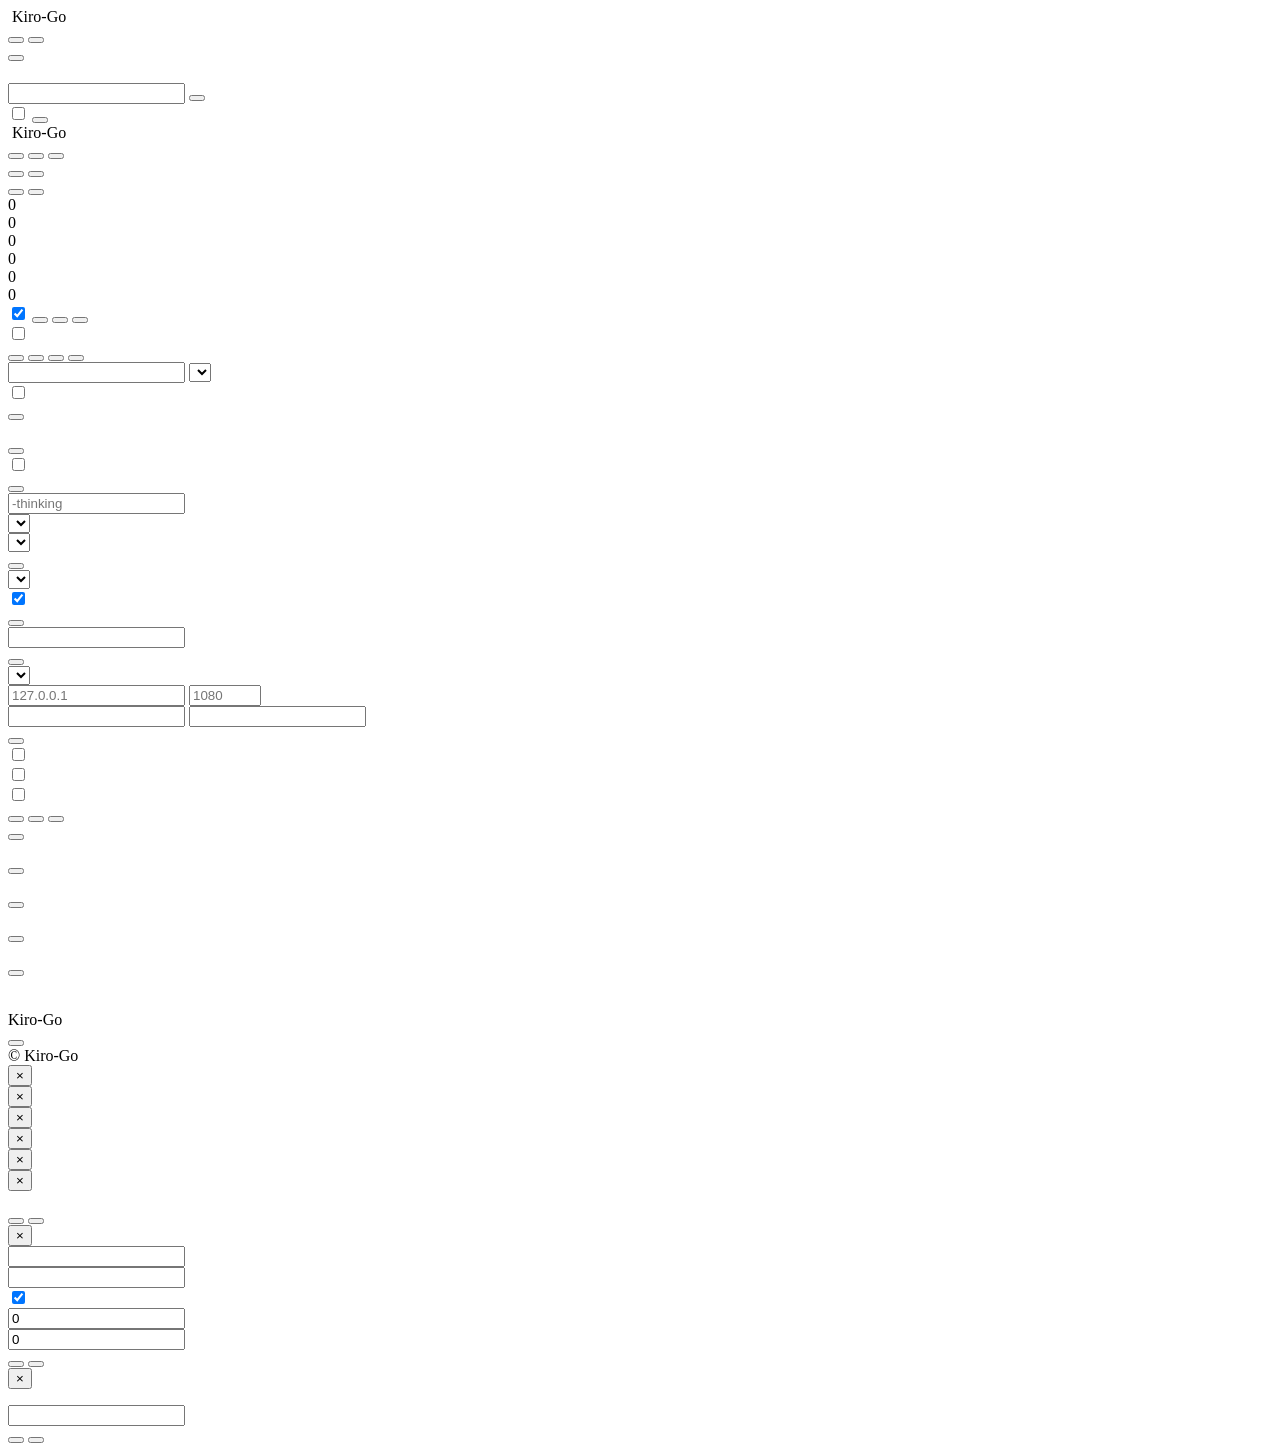
==== web/index.html @ d97b5e0f "feat(web): multi API key management UI" ====
<!DOCTYPE html>
<html lang="zh">

<head>
  <meta charset="UTF-8" />
  <meta name="viewport" content="width=device-width, initial-scale=1.0" />
  <title>Kiro-Go</title>
  <link rel="icon" type="image/x-icon" href="/admin/favicon.ico" />
  <script src="/admin/vendor/tailwindcss-browser/index.global.js"></script>
  <link rel="stylesheet" href="/admin/vendor/fontawesome/css/all.min.css" />
  <link rel="stylesheet" href="/admin/styles.css" id="__cssAsset" />
  <link rel="stylesheet" href="/admin/toast.css" id="__toastCss" />
  <script>
    (function () {
      var v = Date.now();
      window.__v = v;
      var css = document.getElementById('__cssAsset');
      if (css) css.href = '/admin/styles.css?v=' + v;
      var tcss = document.getElementById('__toastCss');
      if (tcss) tcss.href = '/admin/toast.css?v=' + v;
    })();
  </script>
</head>

<body>
  <!-- Login -->
  <div id="loginPage" class="login-wrapper">
    <div class="ghost-bg" aria-hidden="true">
      <i class="fa-solid fa-ghost ghost ghost-1"></i>
      <i class="fa-solid fa-ghost ghost ghost-2"></i>
      <i class="fa-solid fa-ghost ghost ghost-3"></i>
      <i class="fa-solid fa-ghost ghost ghost-4"></i>
      <i class="fa-solid fa-ghost ghost ghost-5"></i>
      <i class="fa-solid fa-ghost ghost ghost-6"></i>
      <i class="fa-solid fa-ghost ghost ghost-7"></i>
      <i class="fa-solid fa-ghost ghost ghost-8"></i>
      <i class="fa-solid fa-ghost ghost ghost-9"></i>
      <i class="fa-solid fa-ghost ghost ghost-10"></i>
      <i class="fa-solid fa-ghost ghost ghost-11"></i>
      <i class="fa-solid fa-ghost ghost ghost-12"></i>
    </div>
    <header class="login-topbar">
      <div class="login-topbar-inner">
        <div class="brand" aria-label="Kiro-Go" data-i18n-aria-label="app.title">
          <img class="brand-icon" src="/admin/favicon.ico" alt="" />
          <span class="brand-text">Kiro-Go</span>
        </div>
        <div class="topbar-actions">
          <div class="lang-switch" id="loginLangSwitch" role="group" aria-label="" data-i18n-aria-label="lang.label">
            <button class="lang-btn" data-lang="zh" type="button" data-i18n="lang.zh"></button>
            <button class="lang-btn" data-lang="en" type="button" data-i18n="lang.en"></button>
          </div>
          <span class="divider" aria-hidden="true"></span>
          <button id="loginThemeToggle" class="icon-btn theme-toggle" type="button" aria-label=""
            data-i18n-title="theme.toggle" data-i18n-aria-label="theme.toggle" data-theme="system">
            <i class="fa-solid fa-circle-half-stroke theme-ico-system"></i>
            <i class="fa-solid fa-sun theme-ico-light"></i>
            <i class="fa-solid fa-moon theme-ico-dark"></i>
          </button>
        </div>
      </div>
    </header>
    <main class="login-main">
      <div class="login-box">
        <h1 class="login-title" data-i18n="login.title"></h1>
        <p class="login-subtitle" data-i18n="login.subtitle"></p>
        <div class="form-group">
          <label data-i18n="login.password"></label>
          <div class="input-affix">
            <i class="fa-solid fa-lock affix-icon"></i>
            <input type="password" id="pwdField" data-i18n-placeholder="login.passwordPlaceholder" autocomplete="off" />
            <button type="button" class="affix-btn" id="pwdToggle" aria-label=""
              data-i18n-aria-label="login.showPassword" data-shown="false">
              <i class="fa-solid fa-eye"></i>
            </button>
          </div>
        </div>
        <label class="remember-row" for="rememberPwd">
          <input type="checkbox" id="rememberPwd" />
          <span class="remember-box" aria-hidden="true"><i class="fa-solid fa-check"></i></span>
          <span class="remember-label" data-i18n="login.remember"></span>
        </label>
        <button type="button" class="btn btn-primary btn-lg w-full" id="loginBtn">
          <i class="fa-solid fa-arrow-right-to-bracket"></i>
          <span data-i18n="login.submit"></span>
        </button>

      </div>
    </main>
  </div>

  <!-- Main app -->
  <div id="mainPage" class="hidden">
    <header class="app-header">
      <div class="app-header-inner">
        <div class="brand-wrap">
          <div class="brand">
            <img class="brand-icon" src="/admin/favicon.ico" alt="" />
            <span class="brand-text">Kiro-Go</span>
          </div>
        </div>
        <nav class="header-nav" aria-label="" data-i18n-aria-label="aria.sections">
          <div class="tabs" id="tabBar">
            <button type="button" class="tab active" data-tab="accounts"><i class="fa-solid fa-users tab-icon"></i><span
                data-i18n="tabs.accounts"></span></button>
            <button type="button" class="tab" data-tab="settings"><i class="fa-solid fa-sliders tab-icon"></i><span
                data-i18n="tabs.settings"></span></button>
            <button type="button" class="tab" data-tab="api"><i class="fa-solid fa-plug tab-icon"></i><span
                data-i18n="tabs.api"></span></button>
          </div>
        </nav>
        <div class="topbar-actions flex-wrap justify-end">
          <div class="lang-switch" id="mainLangSwitch" role="group" aria-label="" data-i18n-aria-label="lang.label">
            <button class="lang-btn" data-lang="zh" type="button" data-i18n="lang.zh"></button>
            <button class="lang-btn" data-lang="en" type="button" data-i18n="lang.en"></button>
          </div>
          <button id="mainThemeToggle" class="icon-btn theme-toggle" type="button" aria-label=""
            data-i18n-title="theme.toggle" data-i18n-aria-label="theme.toggle" data-theme="system">
            <i class="fa-solid fa-circle-half-stroke theme-ico-system"></i>
            <i class="fa-solid fa-sun theme-ico-light"></i>
            <i class="fa-solid fa-moon theme-ico-dark"></i>
          </button>
          <span class="divider" aria-hidden="true"></span>
          <button class="btn btn-outline btn-sm" id="logoutBtn">
            <i class="fa-solid fa-right-from-bracket"></i>
            <span data-i18n="common.logout"></span>
          </button>
        </div>
      </div>
    </header>

    <div class="container">
      <!-- Stats summary -->
      <div class="stats-grid">
        <div class="stat-card">
          <div class="stat-card-title" data-i18n="stats.accounts"></div>
          <div class="stat-body">
            <div class="stat-main">
              <div class="stat-value" id="statAccounts">0</div>
              <div class="stat-sub">
                <span class="stat-sub-sec"><span class="stat-value-sm" id="statCredits">0</span> <span
                    class="stat-label" data-i18n="stats.credits"></span></span>
              </div>
            </div>
            <i class="fa-solid fa-users stat-icon" aria-hidden="true"></i>
          </div>
        </div>
        <div class="stat-card">
          <div class="stat-card-title" data-i18n="stats.requests"></div>
          <div class="stat-body">
            <div class="stat-main">
              <div class="stat-value" id="statRequests">0</div>
              <div class="stat-sub">
                <span class="stat-sub-sec"><span class="stat-value-sm" id="statTokens">0</span> <span class="stat-label"
                    data-i18n="stats.tokens"></span></span>
              </div>
            </div>
            <i class="fa-solid fa-route stat-icon" aria-hidden="true"></i>
          </div>
        </div>
        <div class="stat-card">
          <div class="stat-card-title" data-i18n="stats.success"></div>
          <div class="stat-body">
            <div class="stat-main">
              <div class="stat-value" id="statSuccess">0</div>
              <div class="stat-sub"><span class="stat-label" data-i18n="stats.completed"></span></div>
            </div>
            <i class="fa-solid fa-circle-check stat-icon" aria-hidden="true"></i>
          </div>
        </div>
        <div class="stat-card">
          <div class="stat-card-title" data-i18n="stats.failed"></div>
          <div class="stat-body">
            <div class="stat-main">
              <div class="stat-value stat-value--danger" id="statFailed">0</div>
              <div class="stat-sub">
                <span class="stat-label" data-i18n="stats.errors"></span>
              </div>
            </div>
            <i class="fa-solid fa-circle-xmark stat-icon stat-icon--danger" aria-hidden="true"></i>
          </div>
        </div>
      </div>

      <!-- Accounts tab -->
      <div id="tabAccounts" class="tab-content">
        <div class="card">
          <div class="card-header">
            <span class="card-title" data-i18n="accounts.title"></span>
            <div class="card-actions">
              <label class="flex items-center gap-2 cursor-pointer select-none" title=""
                data-i18n-title="privacy.tooltip">
                <span class="text-xs font-medium" data-i18n="privacy.label"></span>
                <span class="switch"><input type="checkbox" id="privacyModeToggle" checked /><span
                    class="slider"></span></span>
              </label>
              <button class="btn btn-outline btn-sm" id="exportBtn"><i class="fa-solid fa-file-export"
                  aria-hidden="true"></i><span class="btn-text" data-i18n="accounts.export"></span></button>
              <button class="btn btn-outline btn-sm" id="refreshAllModelsBtn"><i class="fa-solid fa-arrows-rotate"
                  aria-hidden="true"></i><span class="btn-text" data-i18n="models.refreshAll"></span></button>
              <button class="btn btn-primary btn-sm" id="addAccountBtn"><i class="fa-solid fa-plus"
                  aria-hidden="true"></i><span class="btn-text" data-i18n="accounts.add"></span></button>
            </div>
          </div>

          <div class="toolbar">
            <label class="flex items-center gap-1.5 cursor-pointer select-none shrink-0">
              <input type="checkbox" id="selectAllCheckbox" />
              <span class="text-xs" data-i18n="batch.selectAll"></span>
            </label>
            <div id="batchBar" class="batch-bar hidden">
              <span id="batchCount" class="batch-count"></span>
              <button class="btn btn-primary btn-xs" data-batch="enable" data-i18n="batch.enable"></button>
              <button class="btn btn-secondary btn-xs" data-batch="disable" data-i18n="batch.disable"></button>
              <button class="btn btn-secondary btn-xs" data-batch="refresh" data-i18n="batch.refresh"></button>
              <button class="btn btn-secondary btn-xs" data-batch="refreshModels"
                data-i18n="batch.refreshModels"></button>
            </div>
            <div class="toolbar-spacer"></div>
            <input type="text" id="filterSearch" class="w-56!" data-i18n-placeholder="filter.search" />
            <select id="filterStatusSelect" class="w-32!" data-i18n-aria-label="filter.status">
              <option value="all" data-i18n="filter.all"></option>
              <option value="enabled" data-i18n="filter.enabled"></option>
              <option value="disabled" data-i18n="filter.disabled"></option>
              <option value="banned" data-i18n="filter.banned"></option>
            </select>
          </div>

          <div id="accountsList"></div>
        </div>
      </div>

      <!-- Settings tab -->
      <div id="tabSettings" class="tab-content hidden">
        <!-- API settings -->
        <div class="card">
          <div class="card-header"><span class="card-title" data-i18n="settings.apiSettings"></span></div>
          <div class="form-group">
            <label class="flex items-center gap-2">
              <span class="switch"><input type="checkbox" id="requireApiKey" /><span class="slider"></span></span>
              <span data-i18n="settings.enableApiKey"></span>
            </label>
            <small data-i18n="apiKeys.requireHint"></small>
          </div>
          <button class="btn btn-primary btn-sm" id="saveRequireApiKeyBtn" data-i18n="settings.saveApiKey"></button>

          <div class="form-group" style="margin-top: 1rem;">
            <div class="flex items-center gap-2" style="justify-content: space-between;">
              <label class="font-semibold" data-i18n="apiKeys.listTitle"></label>
              <button class="btn btn-outline btn-sm" id="addApiKeyBtn" type="button">
                <i class="fa-solid fa-plus"></i>
                <span data-i18n="apiKeys.add"></span>
              </button>
            </div>
            <small data-i18n="apiKeys.listHint"></small>
          </div>
          <div id="apiKeysList"></div>
        </div>

        <!-- Usage settings -->
        <div class="card">
          <div class="card-header"><span class="card-title" data-i18n="settings.usageSettings"></span></div>
          <div class="form-group">
            <label class="flex items-center gap-2">
              <span class="switch"><input type="checkbox" id="allowOverUsage" /><span class="slider"></span></span>
              <span data-i18n="settings.allowOverUsage"></span>
            </label>
            <small data-i18n="settings.allowOverUsageHint"></small>
          </div>
          <button class="btn btn-primary" id="saveOverUsageBtn" data-i18n="settings.saveUsage"></button>
        </div>

        <!-- Thinking settings -->
        <div class="card">
          <div class="card-header"><span class="card-title" data-i18n="settings.thinkingSettings"></span></div>
          <div class="form-group">
            <label data-i18n="settings.thinkingSuffix"></label>
            <input type="text" id="thinkingSuffix" placeholder="-thinking" />
            <small data-i18n="settings.thinkingSuffixHint"></small>
          </div>
          <div class="form-group">
            <label data-i18n="settings.openaiFormat"></label>
            <select id="openaiThinkingFormat">
              <option value="reasoning_content" data-i18n="settings.formatReasoningContent"></option>
              <option value="thinking" data-i18n="settings.formatThinkingClaude"></option>
              <option value="think" data-i18n="settings.formatThinkOpenAI"></option>
            </select>
          </div>
          <div class="form-group">
            <label data-i18n="settings.claudeFormat"></label>
            <select id="claudeThinkingFormat">
              <option value="thinking" data-i18n="settings.formatThinkingClaude"></option>
              <option value="think" data-i18n="settings.formatThinkOpenAI"></option>
            </select>
          </div>
          <button class="btn btn-primary" id="saveThinkingBtn" data-i18n="settings.saveThinking"></button>
        </div>

        <!-- Endpoint settings -->
        <div class="card">
          <div class="card-header"><span class="card-title" data-i18n="settings.endpointSettings"></span></div>
          <div class="form-group">
            <label data-i18n="settings.preferredEndpoint"></label>
            <select id="preferredEndpoint">
              <option value="auto" data-i18n="settings.endpointAuto"></option>
              <option value="kiro" data-i18n="settings.endpointKiro"></option>
              <option value="codewhisperer" data-i18n="settings.endpointCodeWhisperer"></option>
              <option value="amazonq" data-i18n="settings.endpointAmazonQ"></option>
            </select>
            <small data-i18n="settings.endpointHint"></small>
          </div>
          <div class="form-group">
            <label class="flex items-center gap-2">
              <span class="switch"><input type="checkbox" id="endpointFallback" checked /><span
                  class="slider"></span></span>
              <span data-i18n="settings.endpointFallback"></span>
            </label>
            <small data-i18n="settings.endpointFallbackHint"></small>
          </div>
          <button class="btn btn-primary" id="saveEndpointBtn" data-i18n="settings.saveEndpoint"></button>
        </div>

        <!-- Admin password -->
        <div class="card">
          <div class="card-header"><span class="card-title" data-i18n="settings.adminPassword"></span></div>
          <div class="form-group">
            <label data-i18n="settings.newPassword"></label>
            <input type="password" id="newPassword" data-i18n-placeholder="settings.newPasswordPlaceholder" />
          </div>
          <button class="btn btn-primary" id="changePasswordBtn" data-i18n="settings.changePassword"></button>
        </div>

        <!-- Outbound proxy -->
        <div class="card">
          <div class="card-header"><span class="card-title" data-i18n="settings.proxySettings"></span></div>
          <div class="form-group">
            <label data-i18n="settings.proxyType"></label>
            <select id="proxyType">
              <option value="none" data-i18n="settings.proxyNone"></option>
              <option value="socks5" data-i18n="settings.proxySocks5"></option>
              <option value="http" data-i18n="settings.proxyHttp"></option>
            </select>
          </div>
          <div id="proxyFields" class="hidden">
            <div class="form-group">
              <label data-i18n="settings.proxyHost"></label>
              <div class="input-row">
                <input type="text" id="proxyHost" placeholder="127.0.0.1" />
                <input type="number" id="proxyPort" class="w-24!" placeholder="1080" min="1" max="65535" />
              </div>
            </div>
            <div class="form-group">
              <label data-i18n="settings.proxyAuth"></label>
              <div class="input-row">
                <input type="text" id="proxyUsername" data-i18n-placeholder="settings.proxyUsername"
                  autocomplete="off" />
                <input type="password" id="proxyPassword" data-i18n-placeholder="settings.proxyPassword"
                  autocomplete="new-password" />
              </div>
            </div>
          </div>
          <button class="btn btn-primary" id="saveProxyBtn" data-i18n="settings.saveProxy"></button>
        </div>

        <!-- Prompt filter -->
        <div class="card">
          <div class="card-header"><span class="card-title" data-i18n="settings.promptFilter"></span></div>
          <div class="form-group">
            <label class="font-semibold pb-2 block" data-i18n="settings.builtinFilters"></label>
            <div class="flex flex-col gap-3">
              <div>
                <label class="flex items-center gap-2">
                  <span class="switch"><input type="checkbox" id="filterClaudeCode" /><span
                      class="slider"></span></span>
                  <span data-i18n="settings.filterClaudeCode"></span>
                </label>
                <small class="field-hint-offset" data-i18n="settings.filterClaudeCodeHint"></small>
              </div>
              <div>
                <label class="flex items-center gap-2">
                  <span class="switch"><input type="checkbox" id="filterEnvNoise" /><span class="slider"></span></span>
                  <span data-i18n="settings.filterEnvNoise"></span>
                </label>
                <small class="field-hint-offset" data-i18n="settings.filterEnvNoiseHint"></small>
              </div>
              <div>
                <label class="flex items-center gap-2">
                  <span class="switch"><input type="checkbox" id="filterStripBoundaries" /><span
                      class="slider"></span></span>
                  <span data-i18n="settings.filterStripBoundaries"></span>
                </label>
                <small class="field-hint-offset" data-i18n="settings.filterStripBoundariesHint"></small>
              </div>
            </div>
          </div>
          <div class="form-group mt-4">
            <label class="font-semibold pb-2 block" data-i18n="settings.customRules"></label>
            <div id="promptFilterRules" class="mb-2"></div>
            <div class="flex gap-2 flex-wrap items-center">
              <button class="btn btn-outline btn-sm" id="addRuleRegexBtn" data-i18n="promptFilter.addRegex"></button>
              <button class="btn btn-outline btn-sm" id="addRuleContainsBtn"
                data-i18n="promptFilter.addContains"></button>
              <button class="btn btn-primary btn-sm" id="savePromptFilterBtn"
                data-i18n="settings.savePromptFilter"></button>
            </div>
          </div>
        </div>

        <!-- Statistics reset -->
        <div class="card">
          <div class="card-header"><span class="card-title" data-i18n="settings.statistics"></span></div>
          <button class="btn btn-danger" id="resetStatsBtn" data-i18n="settings.resetStats"></button>
        </div>
      </div>

      <!-- API tab -->
      <div id="tabApi" class="tab-content hidden">
        <section class="api-card" aria-labelledby="apiEndpointsTitle">
          <div class="card-header api-card-header">
            <span class="card-title" id="apiEndpointsTitle" data-i18n="api.endpoints"></span>
            <span class="api-pill" data-i18n="api.protocolHttp"></span>
          </div>
          <div class="api-endpoint-list">
            <section class="api-endpoint-item">
              <div class="api-endpoint-meta">
                <span class="api-endpoint-icon"><i class="fa-solid fa-message"></i></span>
                <div>
                  <p class="api-endpoint-title" data-i18n="api.claude"></p>
                  <p class="api-endpoint-method" data-i18n="api.methodPost"></p>
                </div>
              </div>
              <div class="endpoint api-code-row"><span class="api-code" id="claudeEndpoint"></span><button
                  class="api-copy-btn" type="button" data-copy="claudeEndpoint" aria-label=""
                  data-i18n-aria-label="api.copyClaude"><i class="fa-regular fa-copy"></i></button></div>
            </section>
            <section class="api-endpoint-item">
              <div class="api-endpoint-meta">
                <span class="api-endpoint-icon"><i class="fa-solid fa-wand-magic-sparkles"></i></span>
                <div>
                  <p class="api-endpoint-title" data-i18n="api.openai"></p>
                  <p class="api-endpoint-method" data-i18n="api.methodPost"></p>
                </div>
              </div>
              <div class="endpoint api-code-row"><span class="api-code" id="openaiEndpoint"></span><button
                  class="api-copy-btn" type="button" data-copy="openaiEndpoint" aria-label=""
                  data-i18n-aria-label="api.copyOpenAI"><i class="fa-regular fa-copy"></i></button></div>
            </section>
            <section class="api-endpoint-item">
              <div class="api-endpoint-meta">
                <span class="api-endpoint-icon"><i class="fa-solid fa-layer-group"></i></span>
                <div>
                  <p class="api-endpoint-title" data-i18n="api.modelList"></p>
                  <p class="api-endpoint-method" data-i18n="api.methodGet"></p>
                </div>
              </div>
              <div class="endpoint api-code-row"><span class="api-code" id="modelsEndpoint"></span><button
                  class="api-copy-btn" type="button" data-copy="modelsEndpoint" aria-label=""
                  data-i18n-aria-label="api.copyModels"><i class="fa-regular fa-copy"></i></button></div>
            </section>
            <section class="api-endpoint-item">
              <div class="api-endpoint-meta">
                <span class="api-endpoint-icon"><i class="fa-solid fa-chart-simple"></i></span>
                <div>
                  <p class="api-endpoint-title" data-i18n="api.stats"></p>
                  <p class="api-endpoint-method" data-i18n="api.methodGet"></p>
                </div>
              </div>
              <div class="endpoint api-code-row"><span class="api-code" id="statsEndpoint"></span><button
                  class="api-copy-btn" type="button" data-copy="statsEndpoint" aria-label=""
                  data-i18n-aria-label="api.copyStats"><i class="fa-regular fa-copy"></i></button></div>
            </section>
          </div>
          <p class="api-hint"><i class="fa-solid fa-key"></i><span data-i18n="api.statsHint"></span></p>
        </section>
      </div>
    </div>

    <!-- Footer -->
    <footer class="app-footer" aria-label="" data-i18n-aria-label="aria.footer">
      <div class="app-footer-inner">
        <div class="footer-panel">
          <div class="footer-identity">
            <img class="footer-icon" src="/admin/favicon.ico" alt="" />
            <div class="footer-copy">
              <div class="footer-title-row">
                <span class="footer-title">Kiro-Go</span>
                <span class="footer-version" id="versionBadge" aria-label=""
                  data-i18n-aria-label="aria.currentVersion"></span>
                <span class="footer-version-status" id="statusBadge" data-i18n-title="status.running" title="">
                  <span class="status-dot"></span>
                </span>
              </div>

            </div>
          </div>
          <div class="footer-actions">
            <nav class="footer-links" aria-label="" data-i18n-aria-label="aria.resources">
              <button class="footer-link" id="checkUpdateBtn" type="button">
                <i class="fa-solid fa-rotate" aria-hidden="true"></i>
                <span data-i18n="update.check" data-update-label></span>
              </button>
              <a class="footer-link" href="https://github.com/Quorinex/Kiro-Go" target="_blank" rel="noopener">
                <i class="fa-brands fa-github" aria-hidden="true"></i>
                <span data-i18n="footer.github"></span>
              </a>
            </nav>
          </div>
        </div>
        <div class="footer-meta">
          <span>© <span id="footerYear"></span> Kiro-Go</span>
        </div>
      </div>
    </footer>
  </div>

  <!-- Modals -->
  <div id="addModal" class="modal">
    <div class="modal-content">
      <div class="modal-header"><span class="modal-title" id="modalTitle"></span><button class="modal-close"
          id="addModalClose" type="button" aria-label="" data-i18n-aria-label="common.close">&times;</button></div>
      <div class="modal-body" id="modalBody"></div>
    </div>
  </div>
  <div id="detailModal" class="modal">
    <div class="modal-content">
      <div class="modal-header"><span class="modal-title" data-i18n="detail.title"></span><button class="modal-close"
          id="detailModalClose" type="button" aria-label="" data-i18n-aria-label="common.close">&times;</button></div>
      <div class="modal-body" id="detailBody"></div>
    </div>
  </div>
  <div id="exportModal" class="modal">
    <div class="modal-content">
      <div class="modal-header"><span class="modal-title" data-i18n="export.title"></span><button class="modal-close"
          id="exportModalClose" type="button" aria-label="" data-i18n-aria-label="common.close">&times;</button></div>
      <div class="modal-body" id="exportBody"></div>
    </div>
  </div>
  <div id="testModal" class="modal">
    <div class="modal-content test-modal-content">
      <div class="modal-header"><span class="modal-title" data-i18n="accounts.testModalTitle"></span><button
          class="modal-close" id="testModalClose" type="button" aria-label=""
          data-i18n-aria-label="common.close">&times;</button></div>
      <div class="modal-body" id="testBody"></div>
    </div>
  </div>
  <div id="updateModal" class="modal">
    <div class="modal-content">
      <div class="modal-header"><span class="modal-title" data-i18n="update.title"></span><button class="modal-close"
          id="updateModalClose" type="button" aria-label="" data-i18n-aria-label="common.close">&times;</button></div>
      <div class="modal-body" id="updateBody"></div>
    </div>
  </div>
  <div id="confirmModal" class="modal">
    <div class="modal-content confirm-modal-content">
      <div class="modal-header"><span class="modal-title" id="confirmTitle"></span><button class="modal-close"
          id="confirmClose" type="button" aria-label="" data-i18n-aria-label="common.close">&times;</button></div>
      <div class="modal-body">
        <p class="confirm-message" id="confirmMessage"></p>
        <div class="modal-footer">
          <button class="btn btn-secondary" id="confirmCancel" type="button" data-i18n="common.cancel"></button>
          <button class="btn btn-primary" id="confirmOk" type="button" data-i18n="common.confirm"></button>
        </div>
      </div>
    </div>
  </div>

  <div id="apiKeyModal" class="modal">
    <div class="modal-content">
      <div class="modal-header">
        <span class="modal-title" id="apiKeyModalTitle" data-i18n="apiKeys.modalTitleCreate"></span>
        <button class="modal-close" id="apiKeyModalClose" type="button" aria-label=""
          data-i18n-aria-label="common.close">&times;</button>
      </div>
      <div class="modal-body">
        <div class="form-group">
          <label data-i18n="apiKeys.formName"></label>
          <input type="text" id="apiKeyForm_name" data-i18n-placeholder="apiKeys.formNamePlaceholder" />
        </div>
        <div class="form-group">
          <label data-i18n="apiKeys.formKey"></label>
          <input type="text" id="apiKeyForm_key" data-i18n-placeholder="apiKeys.formKeyPlaceholder" />
        </div>
        <div class="form-group">
          <label class="flex items-center gap-2">
            <span class="switch"><input type="checkbox" id="apiKeyForm_enabled" checked /><span class="slider"></span></span>
            <span data-i18n="apiKeys.formEnabled"></span>
          </label>
        </div>
        <div class="form-group">
          <label data-i18n="apiKeys.limitTokens"></label>
          <input type="number" id="apiKeyForm_tokenLimit" min="0" step="1" value="0" />
          <small data-i18n="apiKeys.limitHint"></small>
        </div>
        <div class="form-group">
          <label data-i18n="apiKeys.limitCredits"></label>
          <input type="number" id="apiKeyForm_creditLimit" min="0" step="0.01" value="0" />
          <small data-i18n="apiKeys.limitHint"></small>
        </div>
        <div class="modal-footer">
          <button class="btn btn-secondary" id="apiKeyModalCancelBtn" type="button" data-i18n="apiKeys.cancelBtn"></button>
          <button class="btn btn-primary" id="apiKeyModalSaveBtn" type="button" data-i18n="apiKeys.saveBtn"></button>
        </div>
      </div>
    </div>
  </div>

  <div id="apiKeyShowModal" class="modal">
    <div class="modal-content">
      <div class="modal-header">
        <span class="modal-title" data-i18n="apiKeys.showTitle"></span>
        <button class="modal-close" id="apiKeyShowClose" type="button" aria-label=""
          data-i18n-aria-label="common.close">&times;</button>
      </div>
      <div class="modal-body">
        <p class="confirm-message" data-i18n="apiKeys.showWarning"></p>
        <div class="form-group">
          <input type="text" id="apiKeyShowValue" readonly />
        </div>
        <div class="modal-footer">
          <button class="btn btn-outline" id="apiKeyShowCopyBtn" type="button" data-i18n="apiKeys.copyBtn"></button>
          <button class="btn btn-primary" id="apiKeyShowCloseBtn" type="button" data-i18n="apiKeys.closeBtn"></button>
        </div>
      </div>
    </div>
  </div>

  <!-- Script loader -->
  <script>
    (function () {
      var v = window.__v || Date.now();
      var t = document.createElement('script');
      t.src = '/admin/toast.js?v=' + v;
      document.body.appendChild(t);
      var s = document.createElement('script');
      s.src = '/admin/app.js?v=' + v;
      s.defer = true;
      document.body.appendChild(s);
    })();
  </script>
</body>

</html>
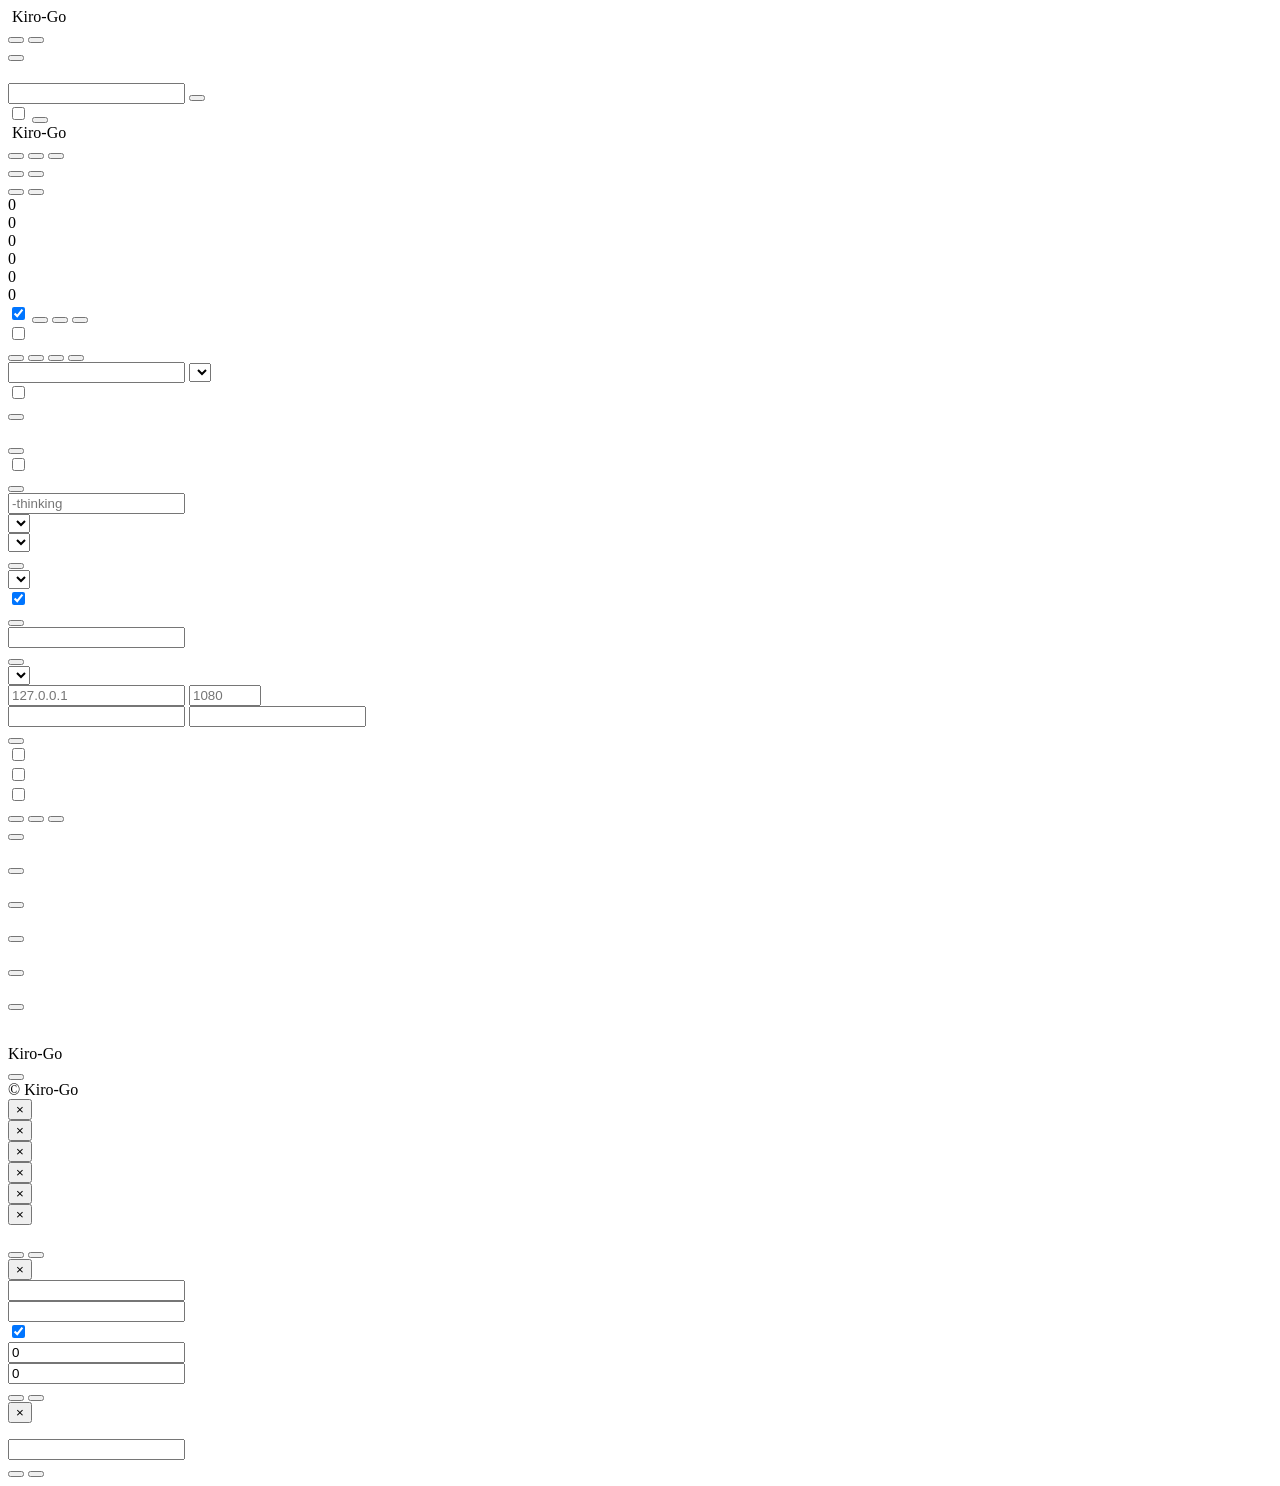
==== commit ebc88e82: "feat(web): add /v1/responses to API endpoints UI card The previous OpenAI Responses commits (419d797" ====
--- a/web/index.html
+++ b/web/index.html
@@ -447,6 +447,18 @@
             </section>
             <section class="api-endpoint-item">
               <div class="api-endpoint-meta">
+                <span class="api-endpoint-icon"><i class="fa-solid fa-comments"></i></span>
+                <div>
+                  <p class="api-endpoint-title" data-i18n="api.openaiResponses"></p>
+                  <p class="api-endpoint-method" data-i18n="api.methodPost"></p>
+                </div>
+              </div>
+              <div class="endpoint api-code-row"><span class="api-code" id="openaiResponsesEndpoint"></span><button
+                  class="api-copy-btn" type="button" data-copy="openaiResponsesEndpoint" aria-label=""
+                  data-i18n-aria-label="api.copyOpenAIResponses"><i class="fa-regular fa-copy"></i></button></div>
+            </section>
+            <section class="api-endpoint-item">
+              <div class="api-endpoint-meta">
                 <span class="api-endpoint-icon"><i class="fa-solid fa-layer-group"></i></span>
                 <div>
                   <p class="api-endpoint-title" data-i18n="api.modelList"></p>
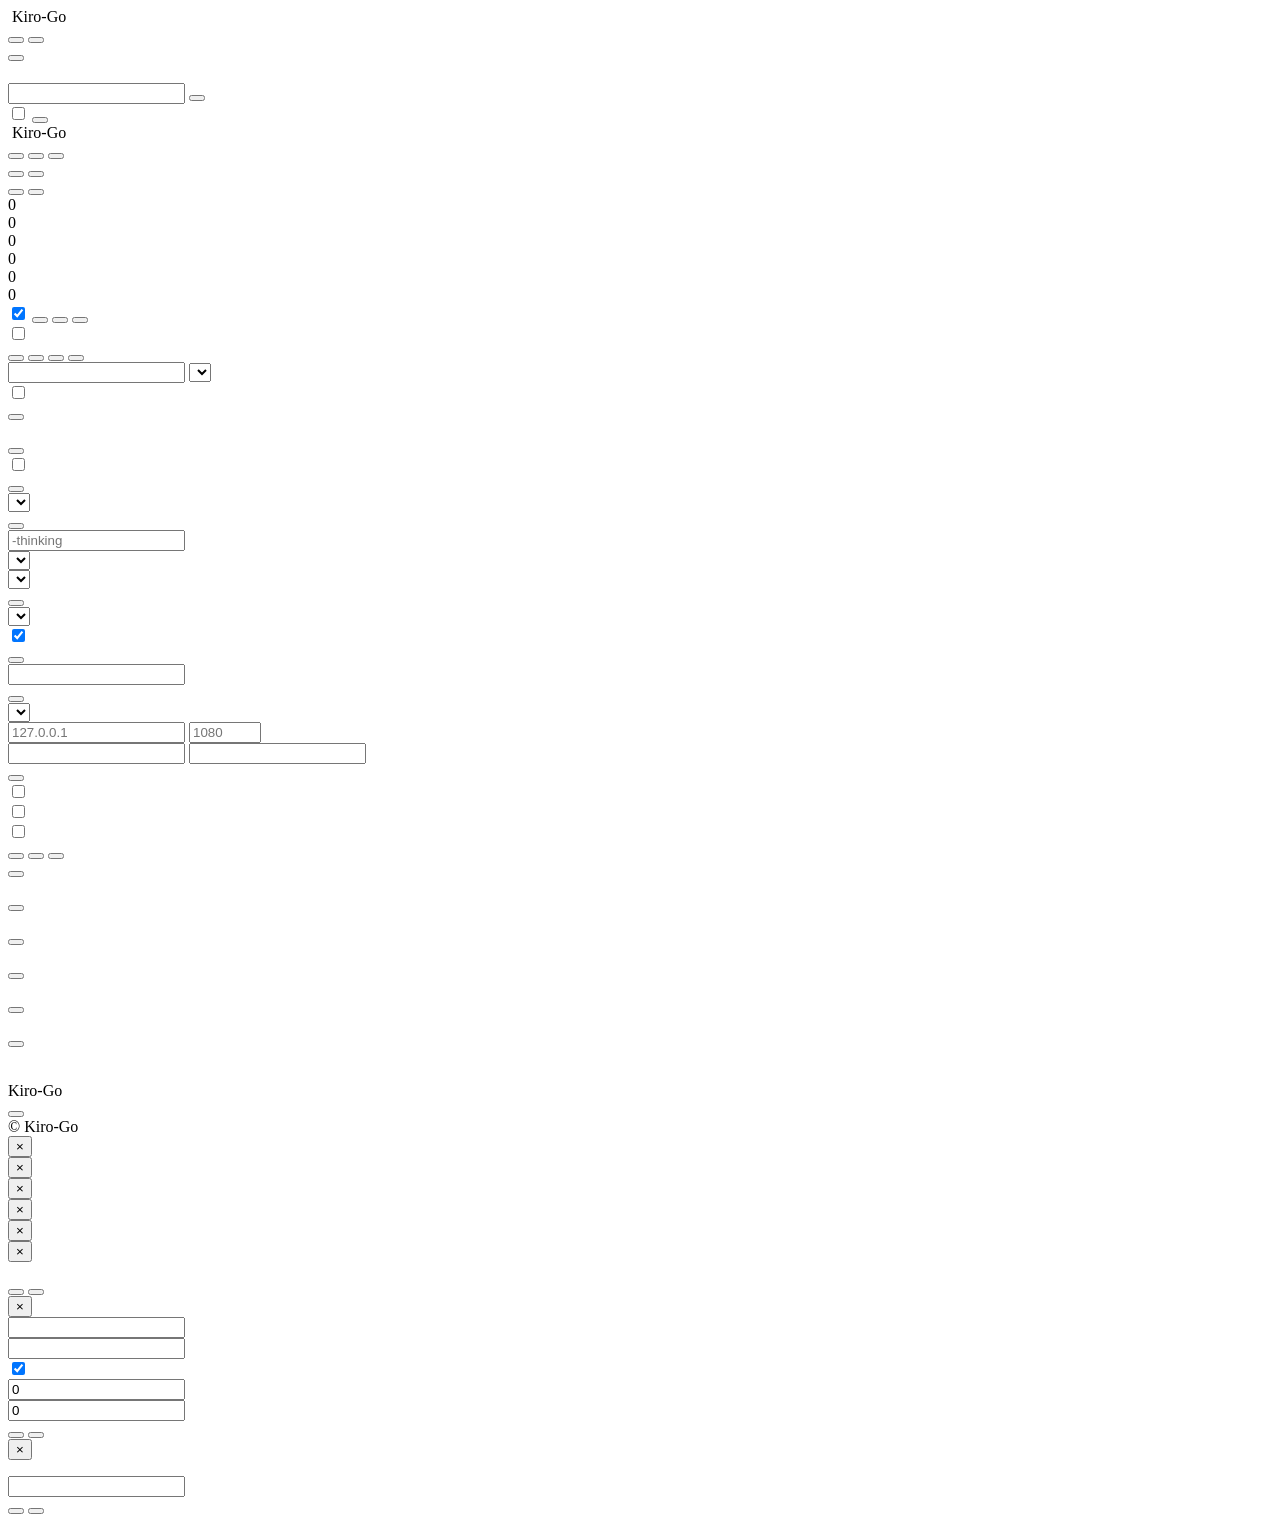
==== commit a0da1c2a: "feat: add kiro cli client mode Add configurable Kiro IDE/CLI client simulation with per-account over" ====
--- a/web/index.html
+++ b/web/index.html
@@ -270,6 +270,20 @@
           <button class="btn btn-primary" id="saveOverUsageBtn" data-i18n="settings.saveUsage"></button>
         </div>
 
+        <!-- Client mode settings -->
+        <div class="card">
+          <div class="card-header"><span class="card-title" data-i18n="settings.clientModeSettings"></span></div>
+          <div class="form-group">
+            <label data-i18n="settings.clientMode"></label>
+            <select id="clientMode">
+              <option value="kiro-ide" data-i18n="settings.clientModeKiroIde"></option>
+              <option value="kiro-cli" data-i18n="settings.clientModeKiroCli"></option>
+            </select>
+            <small data-i18n="settings.clientModeHint"></small>
+          </div>
+          <button class="btn btn-primary" id="saveClientModeBtn" data-i18n="settings.saveClientMode"></button>
+        </div>
+
         <!-- Thinking settings -->
         <div class="card">
           <div class="card-header"><span class="card-title" data-i18n="settings.thinkingSettings"></span></div>
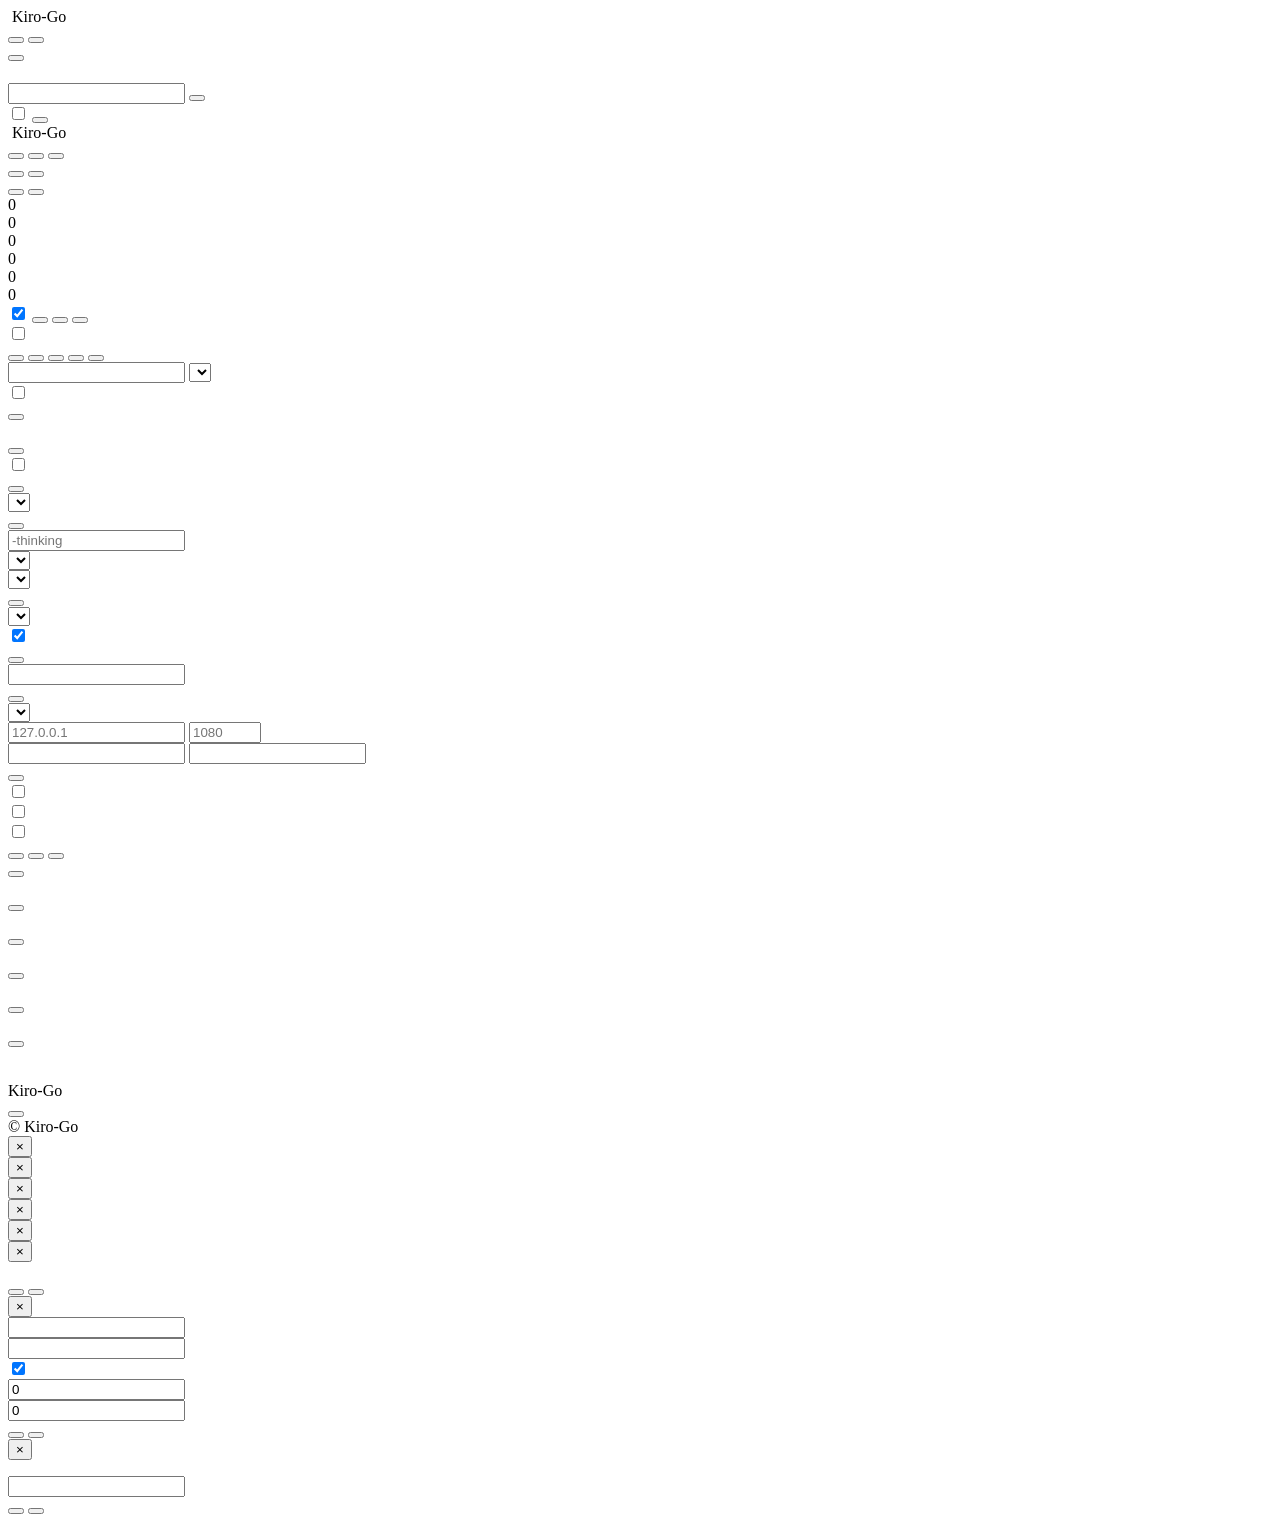
==== commit aed25eb2: "Merge remote-tracking branch 'origin/main' # Conflicts: #	Dockerfile #	README.md #	README_CN.md #	co" ====
--- a/web/index.html
+++ b/web/index.html
@@ -215,6 +215,7 @@
               <button class="btn btn-secondary btn-xs" data-batch="refresh" data-i18n="batch.refresh"></button>
               <button class="btn btn-secondary btn-xs" data-batch="refreshModels"
                 data-i18n="batch.refreshModels"></button>
+              <button class="btn btn-danger btn-xs" data-batch="delete" data-i18n="batch.delete"></button>
             </div>
             <div class="toolbar-spacer"></div>
             <input type="text" id="filterSearch" class="w-56!" data-i18n-placeholder="filter.search" />
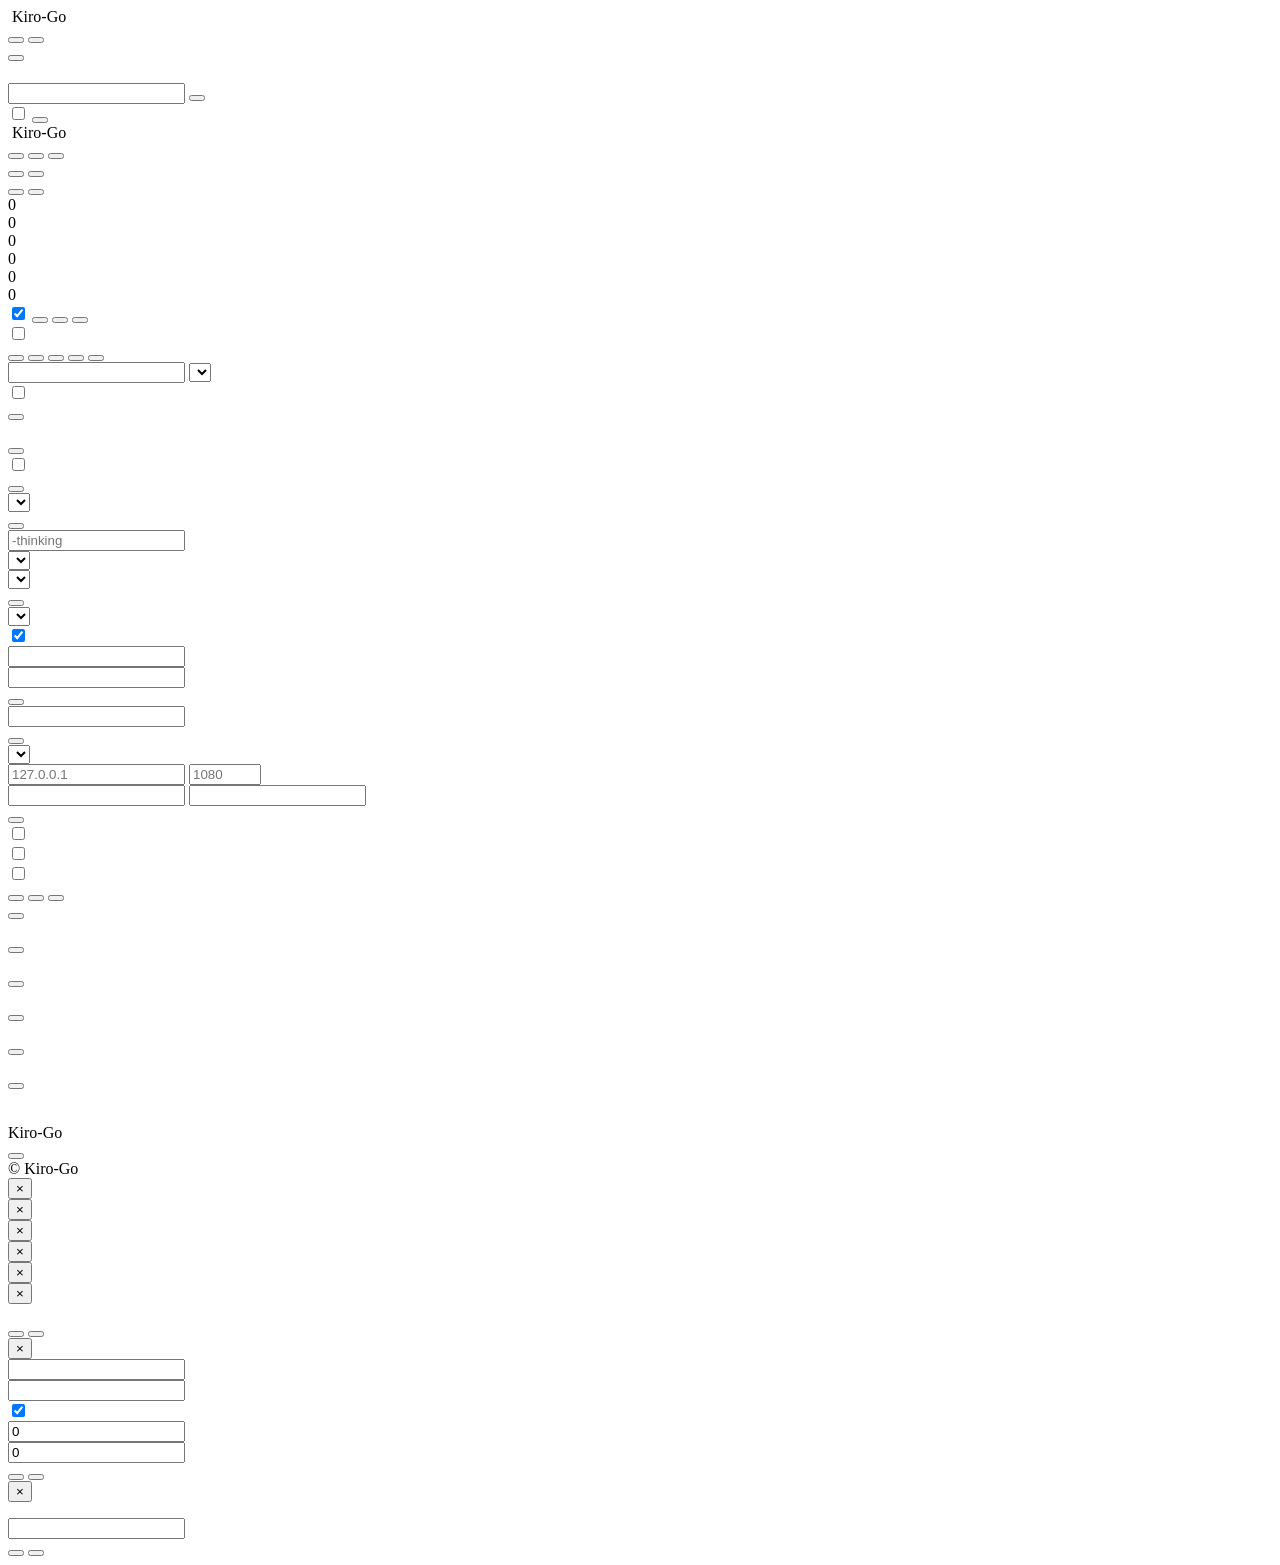
==== commit 76d4aff7: "feat(proxy): smooth request queuing against shared org RPM idc (enterprise) accounts in one AWS org " ====
--- a/web/index.html
+++ b/web/index.html
@@ -332,6 +332,16 @@
             </label>
             <small data-i18n="settings.endpointFallbackHint"></small>
           </div>
+          <div class="form-group">
+            <label data-i18n="settings.orgRPMLimit"></label>
+            <input type="number" id="orgRPMLimit" min="0" step="1" />
+            <small data-i18n="settings.orgRPMLimitHint"></small>
+          </div>
+          <div class="form-group">
+            <label data-i18n="settings.rateLimitMaxWait"></label>
+            <input type="number" id="rateLimitMaxWaitMs" min="0" step="1000" />
+            <small data-i18n="settings.rateLimitMaxWaitHint"></small>
+          </div>
           <button class="btn btn-primary" id="saveEndpointBtn" data-i18n="settings.saveEndpoint"></button>
         </div>
 
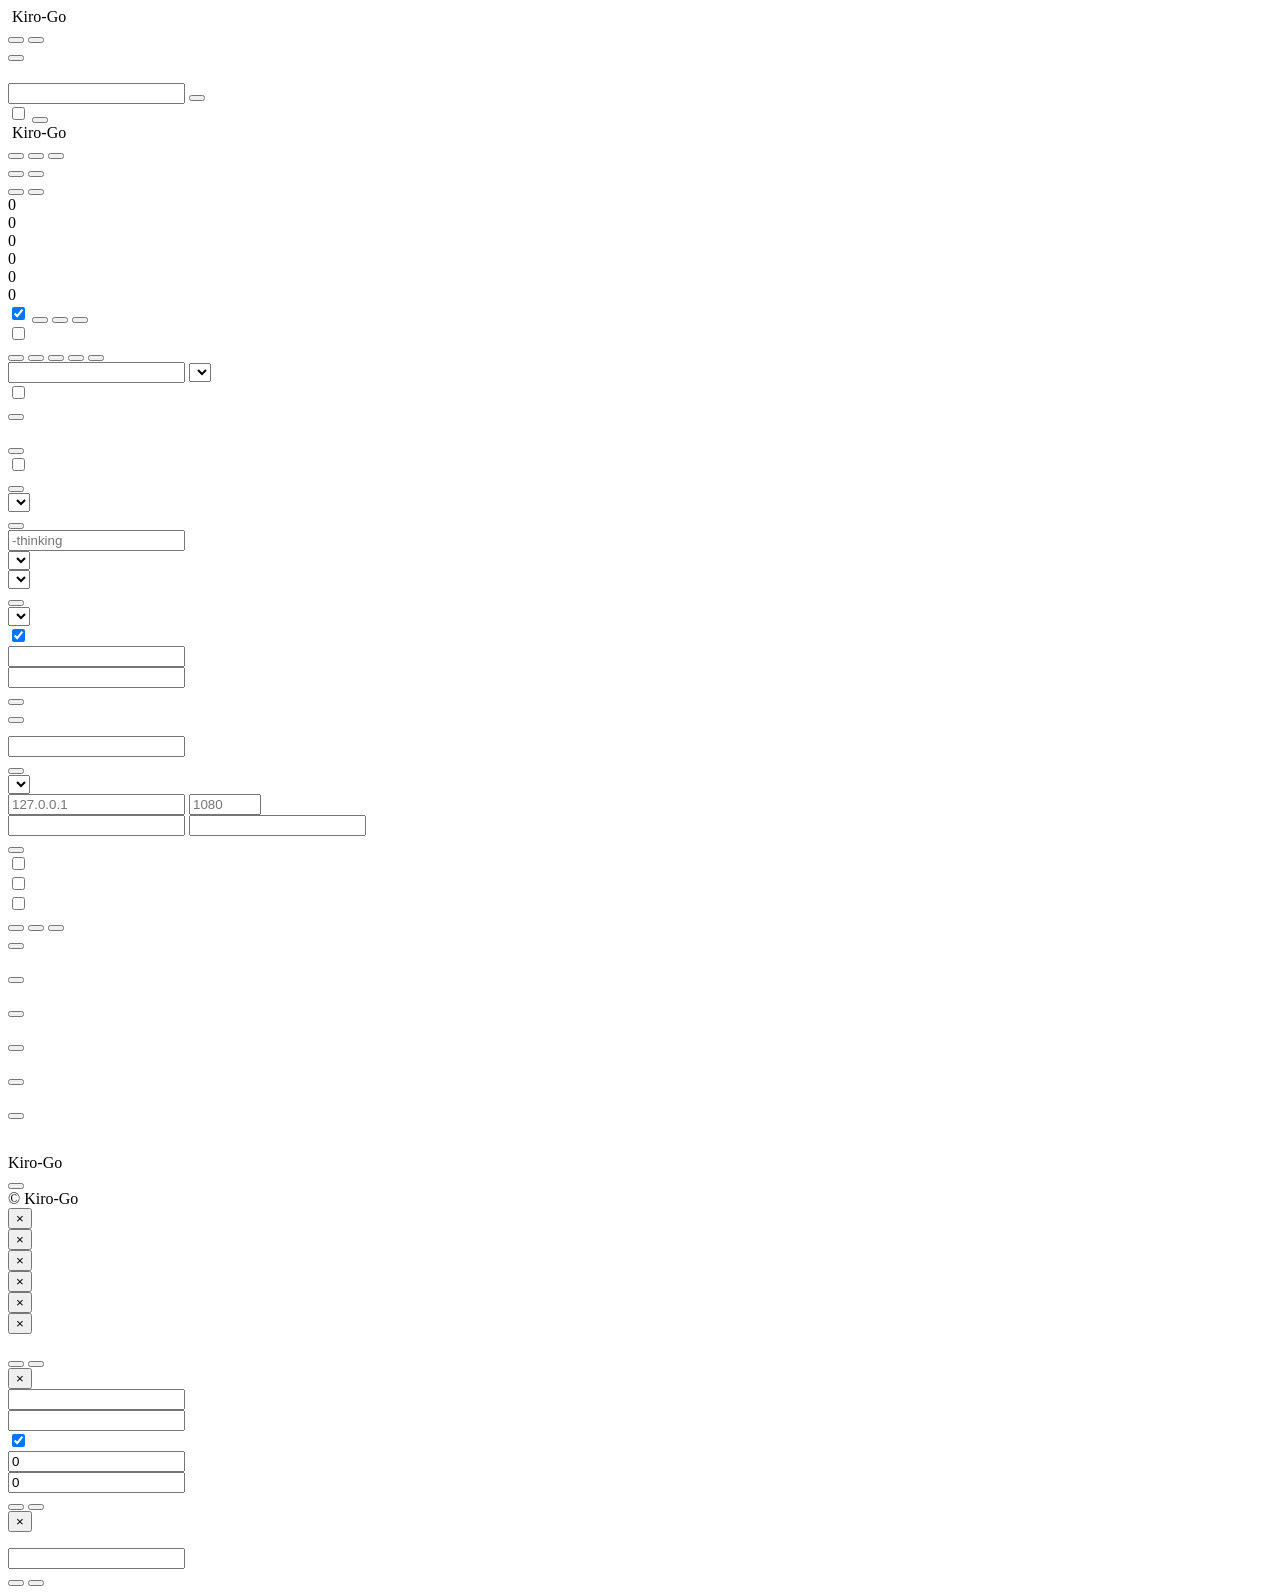
==== commit a2296ed4: "feat(proxy): observability for the rate-limit queue Add live visibility into the smooth-queuing limi" ====
--- a/web/index.html
+++ b/web/index.html
@@ -345,6 +345,16 @@
           <button class="btn btn-primary" id="saveEndpointBtn" data-i18n="settings.saveEndpoint"></button>
         </div>
 
+        <!-- Rate limit queue monitor -->
+        <div class="card">
+          <div class="card-header">
+            <span class="card-title" data-i18n="settings.rateLimitMonitor"></span>
+            <button class="btn btn-sm" id="refreshRateLimitBtn" data-i18n="settings.rateLimitRefresh"></button>
+          </div>
+          <small data-i18n="settings.rateLimitMonitorHint"></small>
+          <div id="rateLimitQueueBody" style="margin-top:12px"></div>
+        </div>
+
         <!-- Admin password -->
         <div class="card">
           <div class="card-header"><span class="card-title" data-i18n="settings.adminPassword"></span></div>
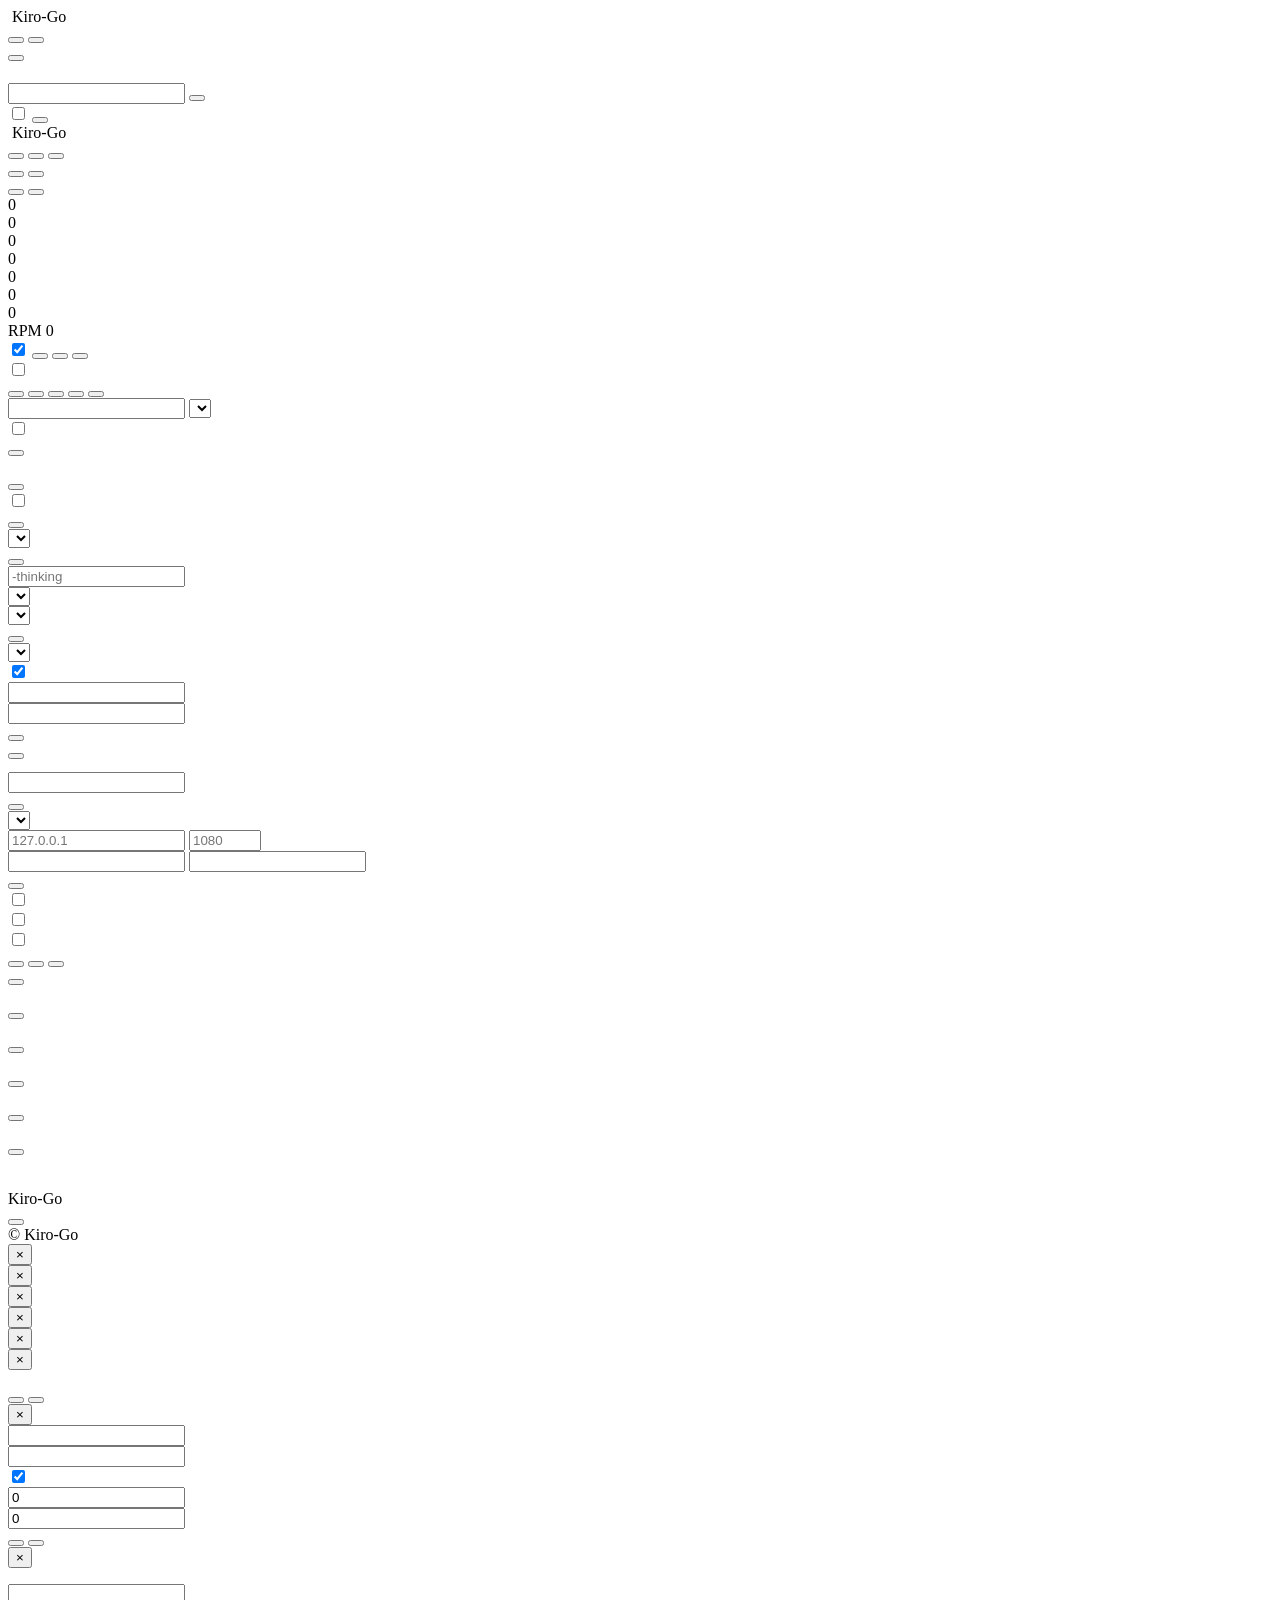
==== commit 23a6e8a9: "feat(ui): surface rate-limit queue as a stats-grid card Move the queue monitor into the dashboard st" ====
--- a/web/index.html
+++ b/web/index.html
@@ -180,6 +180,20 @@
             <i class="fa-solid fa-circle-xmark stat-icon stat-icon--danger" aria-hidden="true"></i>
           </div>
         </div>
+        <div class="stat-card stat-card--clickable hidden" id="statQueueCard" role="button" tabindex="0"
+          title="" data-i18n-title="stats.queueHint">
+          <div class="stat-card-title" data-i18n="stats.queue"></div>
+          <div class="stat-body">
+            <div class="stat-main">
+              <div class="stat-value" id="statQueue">0</div>
+              <div class="stat-sub">
+                <span class="stat-sub-sec"><span class="stat-label">RPM </span><span class="stat-value-sm"
+                    id="statQueueRpm">0</span></span>
+              </div>
+            </div>
+            <i class="fa-solid fa-hourglass-half stat-icon" aria-hidden="true"></i>
+          </div>
+        </div>
       </div>
 
       <!-- Accounts tab -->
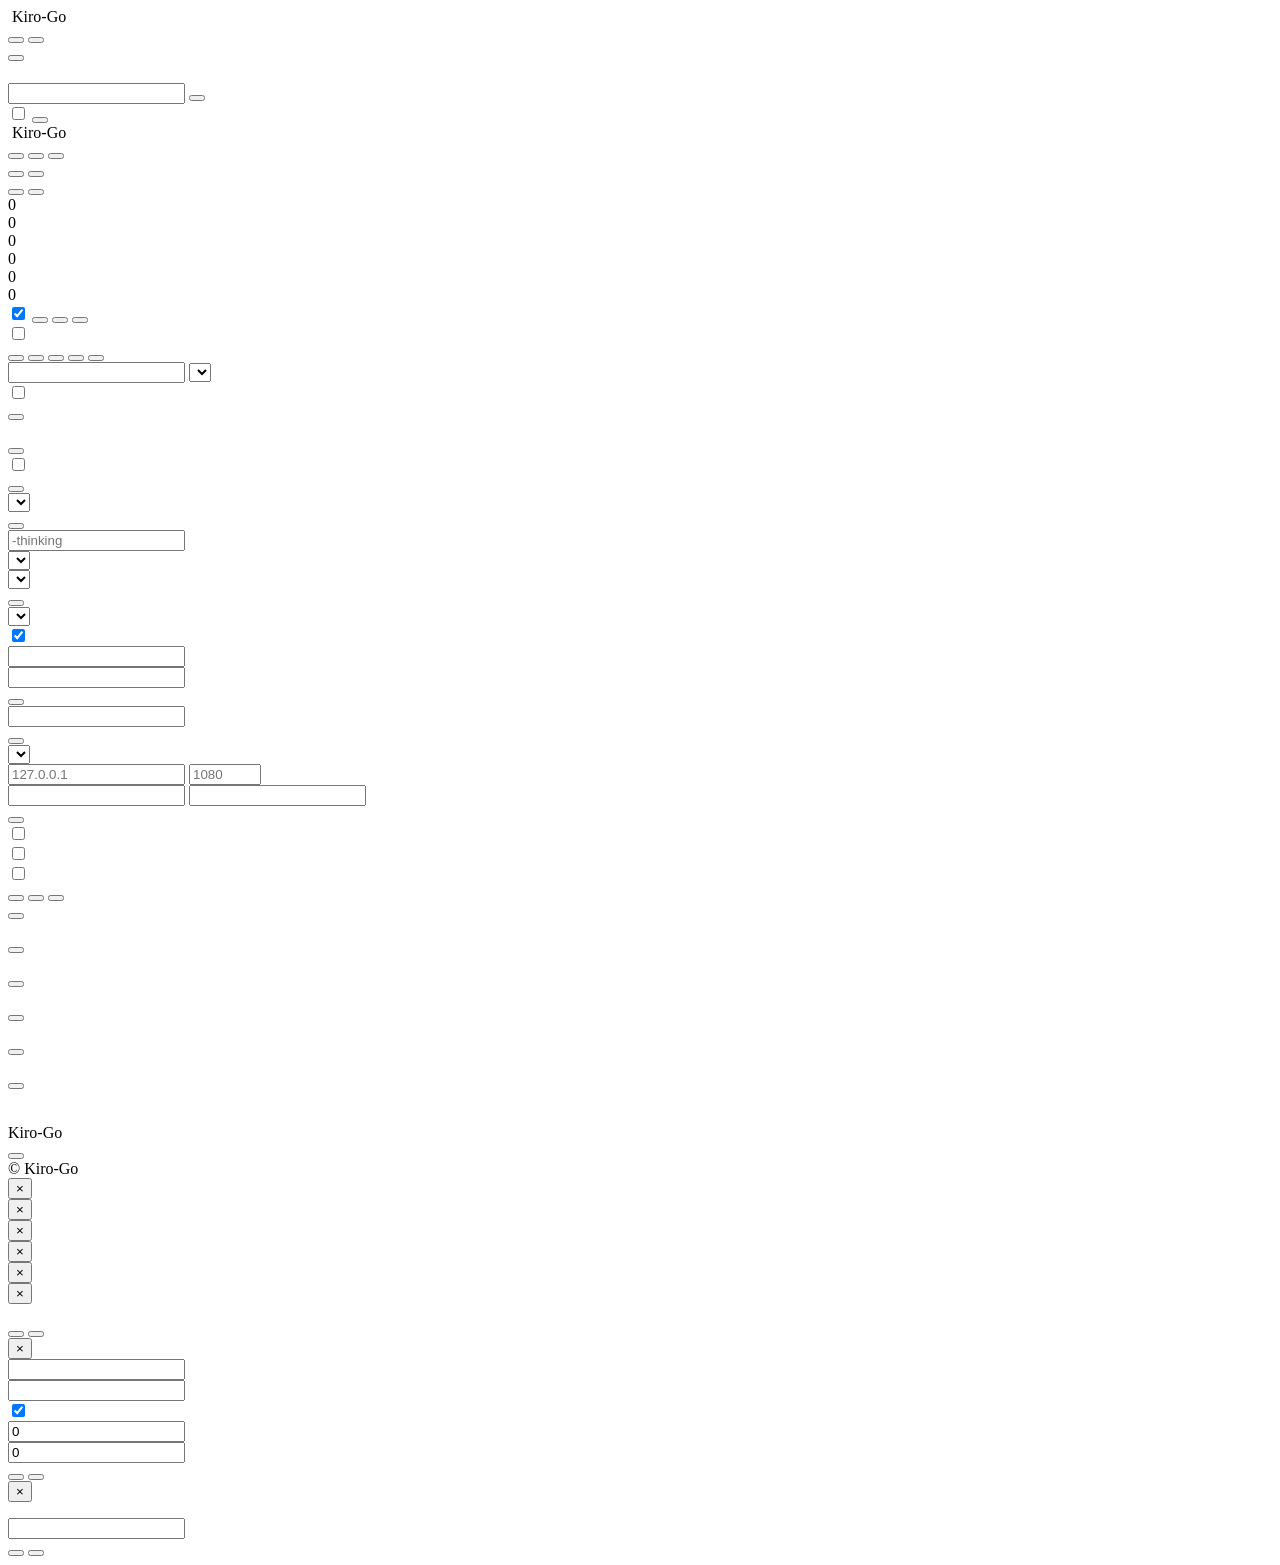
==== commit 1cffeec8: "refactor(proxy): replace token-bucket limiter with reactive 429 retry Drop the proactive per-{accoun" ====
--- a/web/index.html
+++ b/web/index.html
@@ -180,20 +180,6 @@
             <i class="fa-solid fa-circle-xmark stat-icon stat-icon--danger" aria-hidden="true"></i>
           </div>
         </div>
-        <div class="stat-card stat-card--clickable hidden" id="statQueueCard" role="button" tabindex="0"
-          title="" data-i18n-title="stats.queueHint">
-          <div class="stat-card-title" data-i18n="stats.queue"></div>
-          <div class="stat-body">
-            <div class="stat-main">
-              <div class="stat-value" id="statQueue">0</div>
-              <div class="stat-sub">
-                <span class="stat-sub-sec"><span class="stat-label">RPM </span><span class="stat-value-sm"
-                    id="statQueueRpm">0</span></span>
-              </div>
-            </div>
-            <i class="fa-solid fa-hourglass-half stat-icon" aria-hidden="true"></i>
-          </div>
-        </div>
       </div>
 
       <!-- Accounts tab -->
@@ -347,26 +333,16 @@
             <small data-i18n="settings.endpointFallbackHint"></small>
           </div>
           <div class="form-group">
-            <label data-i18n="settings.orgRPMLimit"></label>
-            <input type="number" id="orgRPMLimit" min="0" step="1" />
-            <small data-i18n="settings.orgRPMLimitHint"></small>
-          </div>
-          <div class="form-group">
-            <label data-i18n="settings.rateLimitMaxWait"></label>
-            <input type="number" id="rateLimitMaxWaitMs" min="0" step="1000" />
-            <small data-i18n="settings.rateLimitMaxWaitHint"></small>
+            <label data-i18n="settings.retry429Interval"></label>
+            <input type="number" id="endpoint429RetryIntervalMs" min="0" step="500" />
+            <small data-i18n="settings.retry429IntervalHint"></small>
+          </div>
+          <div class="form-group">
+            <label data-i18n="settings.retry429MaxWait"></label>
+            <input type="number" id="endpoint429RetryMaxWaitMs" min="0" step="1000" />
+            <small data-i18n="settings.retry429MaxWaitHint"></small>
           </div>
           <button class="btn btn-primary" id="saveEndpointBtn" data-i18n="settings.saveEndpoint"></button>
-        </div>
-
-        <!-- Rate limit queue monitor -->
-        <div class="card">
-          <div class="card-header">
-            <span class="card-title" data-i18n="settings.rateLimitMonitor"></span>
-            <button class="btn btn-sm" id="refreshRateLimitBtn" data-i18n="settings.rateLimitRefresh"></button>
-          </div>
-          <small data-i18n="settings.rateLimitMonitorHint"></small>
-          <div id="rateLimitQueueBody" style="margin-top:12px"></div>
         </div>
 
         <!-- Admin password -->
